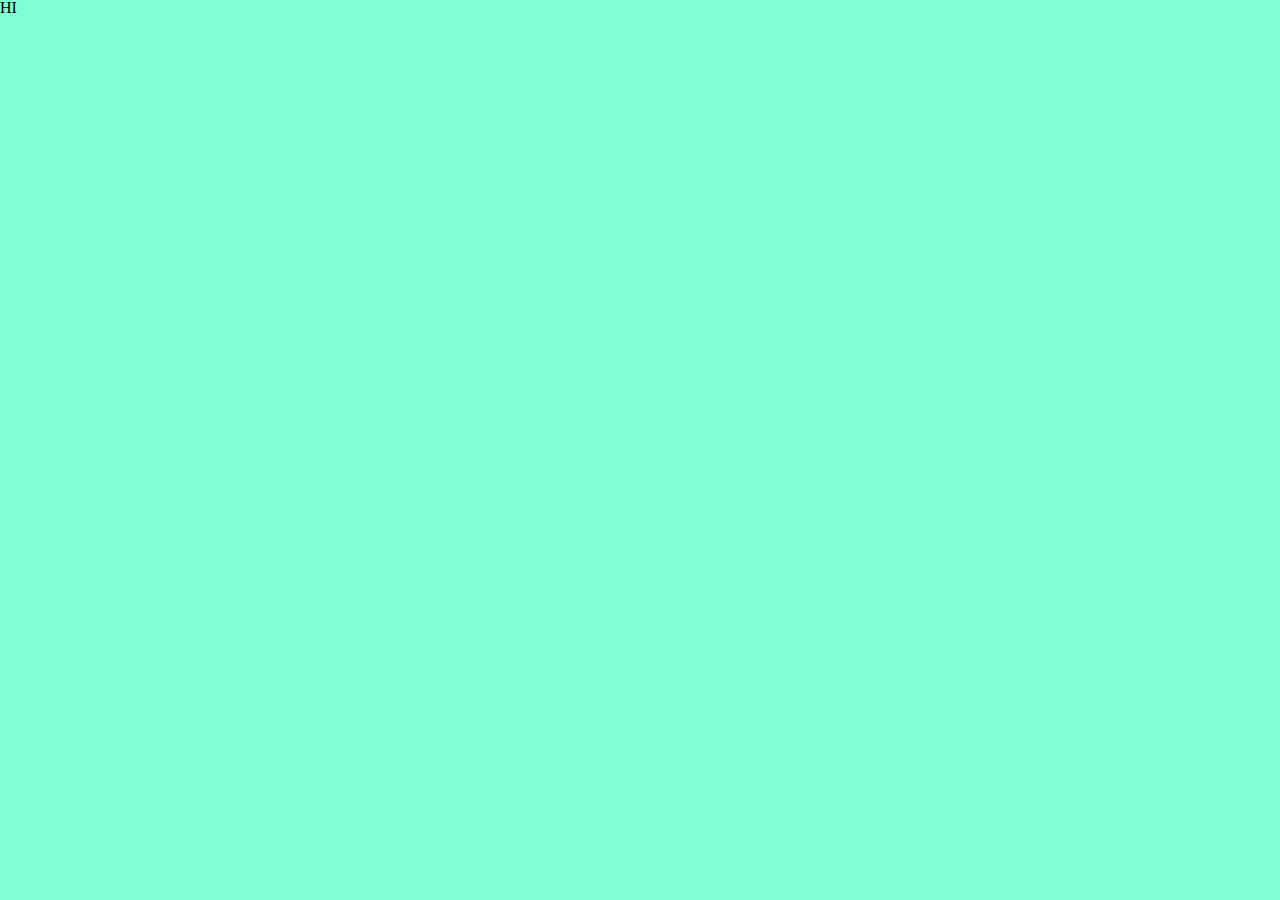
==== index.html @ 900b3ed1 "Basic file structure is setup and functioning" ====
<!DOCTYPE html>
<html lang="en">
<head>
    <meta charset="UTF-8">
    <meta name="viewport" content="width=device-width, initial-scale=1.0">
    <title>Document</title>
    <link rel="stylesheet" type="text/css" href="Assets/css/reset.css">
    <link rel="stylesheet" type="text/css" href="Assets/css/style.css">
</head>
<body>
    <h1>
        HI
    </h1>
    <script src="main.js"></script></body>
</body>
    
</html>
---- Assets/css/style.css ----
body {
    background-color: aquamarine;
}
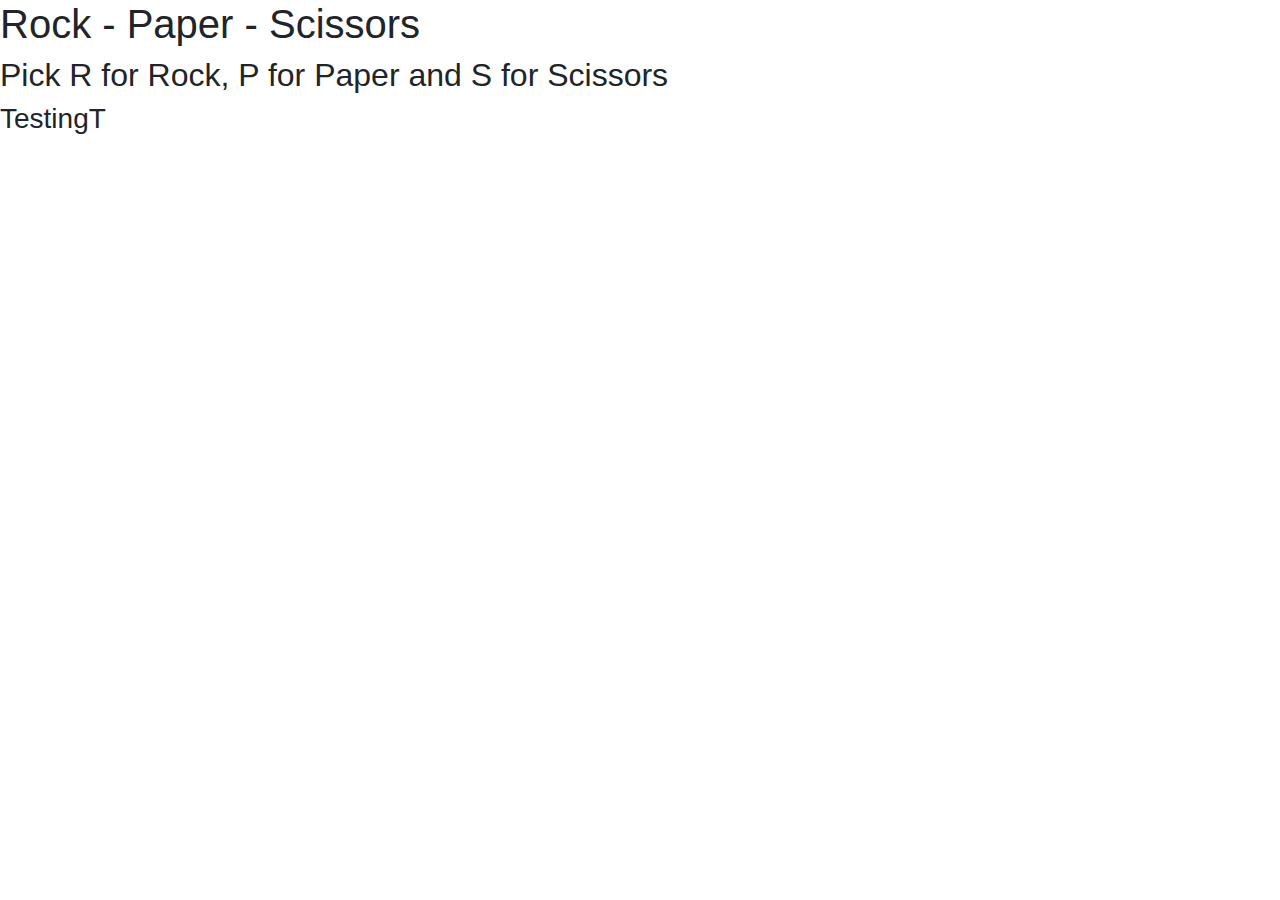
==== commit 49e670e5: "Finished Javascript and game is functioning" ====
--- a/index.html
+++ b/index.html
@@ -3,15 +3,56 @@
 <head>
     <meta charset="UTF-8">
     <meta name="viewport" content="width=device-width, initial-scale=1.0">
-    <title>Document</title>
-    <link rel="stylesheet" type="text/css" href="Assets/css/reset.css">
-    <link rel="stylesheet" type="text/css" href="Assets/css/style.css">
+    <title>RPS Game</title>
+    <link rel="stylesheet" href="https://stackpath.bootstrapcdn.com/bootstrap/4.4.1/css/bootstrap.min.css" integrity="sha384-Vkoo8x4CGsO3+Hhxv8T/Q5PaXtkKtu6ug5TOeNV6gBiFeWPGFN9MuhOf23Q9Ifjh" crossorigin="anonymous">
+    <!-- <link rel="stylesheet" type="text/css" href="assets/css/style.css"> -->
 </head>
 <body>
-    <h1>
-        HI
-    </h1>
-    <script src="main.js"></script></body>
+    <header>
+        <h1>Rock - Paper - Scissors</h1>
+    </header>
+
+ <!-- <div id="game"> -->
+    <div class="container-fluid">
+        <div class="row">
+            <div class="col-xs-12">
+                <h2>Pick R for Rock, P for Paper and S for Scissors</h2>
+            </div>
+        </div>
+        <div class="row">
+            <div class="col-xs-10 text-center">
+                <h3 id="user-pick">Testing</h3>
+            </div>
+            <div class="col-xs-2 text-center">
+                <h3 id="comp-pick">T</h3>
+            </div>
+        </div>
+        <div class="row">
+            <div class="col-xs-12">
+                <h4 id="wins"></h4>
+            </div>
+        </div>
+        <div class="row">
+            <div class="col-xs-12">
+                <h4 id="losses"></h4>
+            </div>
+        </div>
+        <div class="row">
+            <div class="col-xs-12">
+                <h4 id="ties"></h4>
+            </div>
+        </div>
+   </div>
+ <!-- </div>    -->
+   
+    
+        
+        
+        
+        
+        
+
+    <script src="main.js"></script>
 </body>
     
 </html>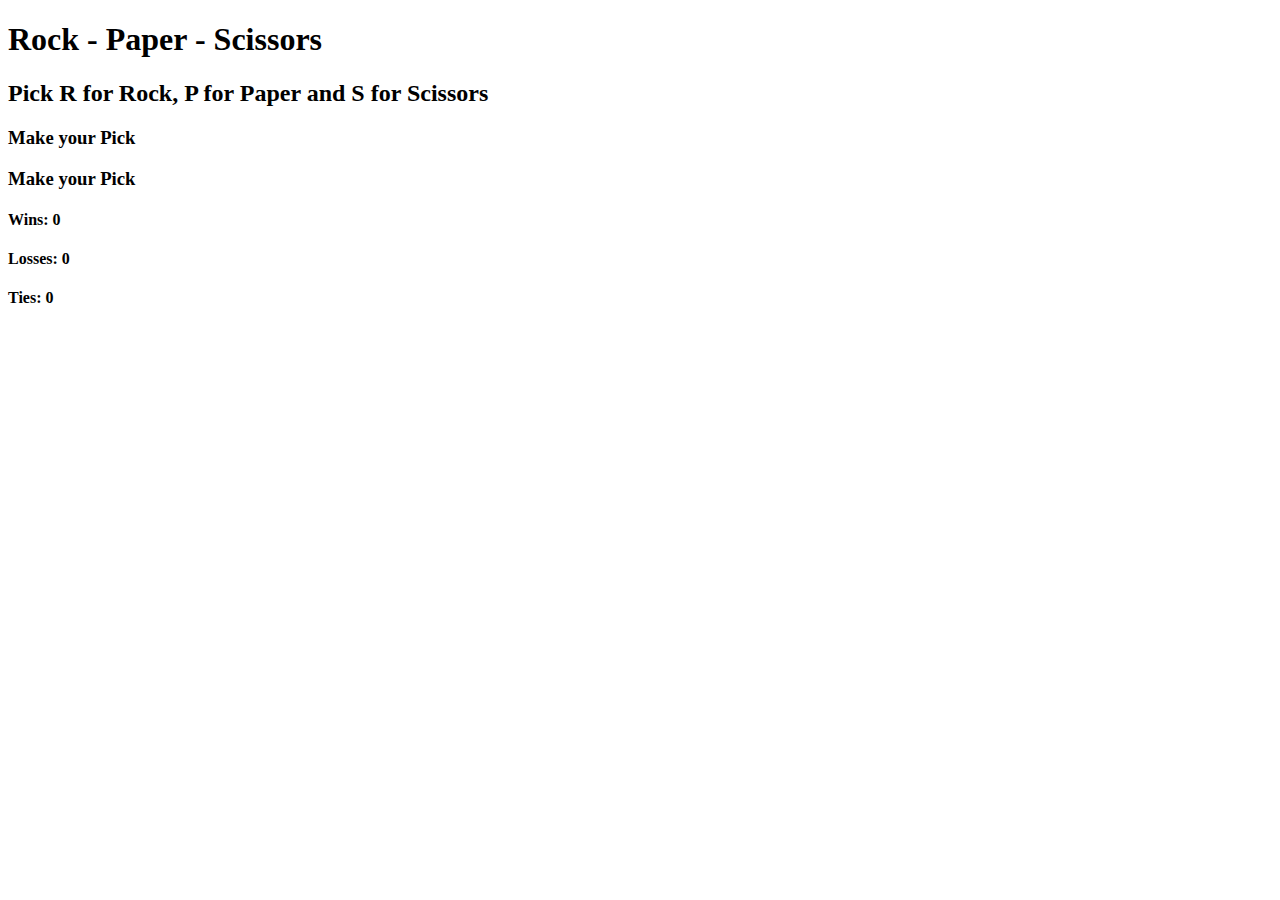
==== commit f3c5c023: "Deleted copy html folder" ====
--- a/index.html
+++ b/index.html
@@ -4,53 +4,21 @@
     <meta charset="UTF-8">
     <meta name="viewport" content="width=device-width, initial-scale=1.0">
     <title>RPS Game</title>
-    <link rel="stylesheet" href="https://stackpath.bootstrapcdn.com/bootstrap/4.4.1/css/bootstrap.min.css" integrity="sha384-Vkoo8x4CGsO3+Hhxv8T/Q5PaXtkKtu6ug5TOeNV6gBiFeWPGFN9MuhOf23Q9Ifjh" crossorigin="anonymous">
-    <!-- <link rel="stylesheet" type="text/css" href="assets/css/style.css"> -->
+    <link rel="stylesheet" type="text/css" href="assets/css/style.css">
 </head>
 <body>
     <header>
         <h1>Rock - Paper - Scissors</h1>
     </header>
 
- <!-- <div id="game"> -->
-    <div class="container-fluid">
-        <div class="row">
-            <div class="col-xs-12">
-                <h2>Pick R for Rock, P for Paper and S for Scissors</h2>
-            </div>
-        </div>
-        <div class="row">
-            <div class="col-xs-10 text-center">
-                <h3 id="user-pick">Testing</h3>
-            </div>
-            <div class="col-xs-2 text-center">
-                <h3 id="comp-pick">T</h3>
-            </div>
-        </div>
-        <div class="row">
-            <div class="col-xs-12">
-                <h4 id="wins"></h4>
-            </div>
-        </div>
-        <div class="row">
-            <div class="col-xs-12">
-                <h4 id="losses"></h4>
-            </div>
-        </div>
-        <div class="row">
-            <div class="col-xs-12">
-                <h4 id="ties"></h4>
-            </div>
-        </div>
-   </div>
- <!-- </div>    -->
-   
-    
-        
-        
-        
-        
-        
+ <div id="game">
+     <h2>Pick R for Rock, P for Paper and S for Scissors</h2>
+    <h3 id="user-pick">Make your Pick</h3>
+    <h3 id="comp-pick">Make your Pick</h3>
+    <h4 id="wins">Wins: 0</h4>
+    <h4 id="losses">Losses: 0</h4>
+     <h4 id="ties">Ties: 0</h4>  
+</div>
 
     <script src="main.js"></script>
 </body>
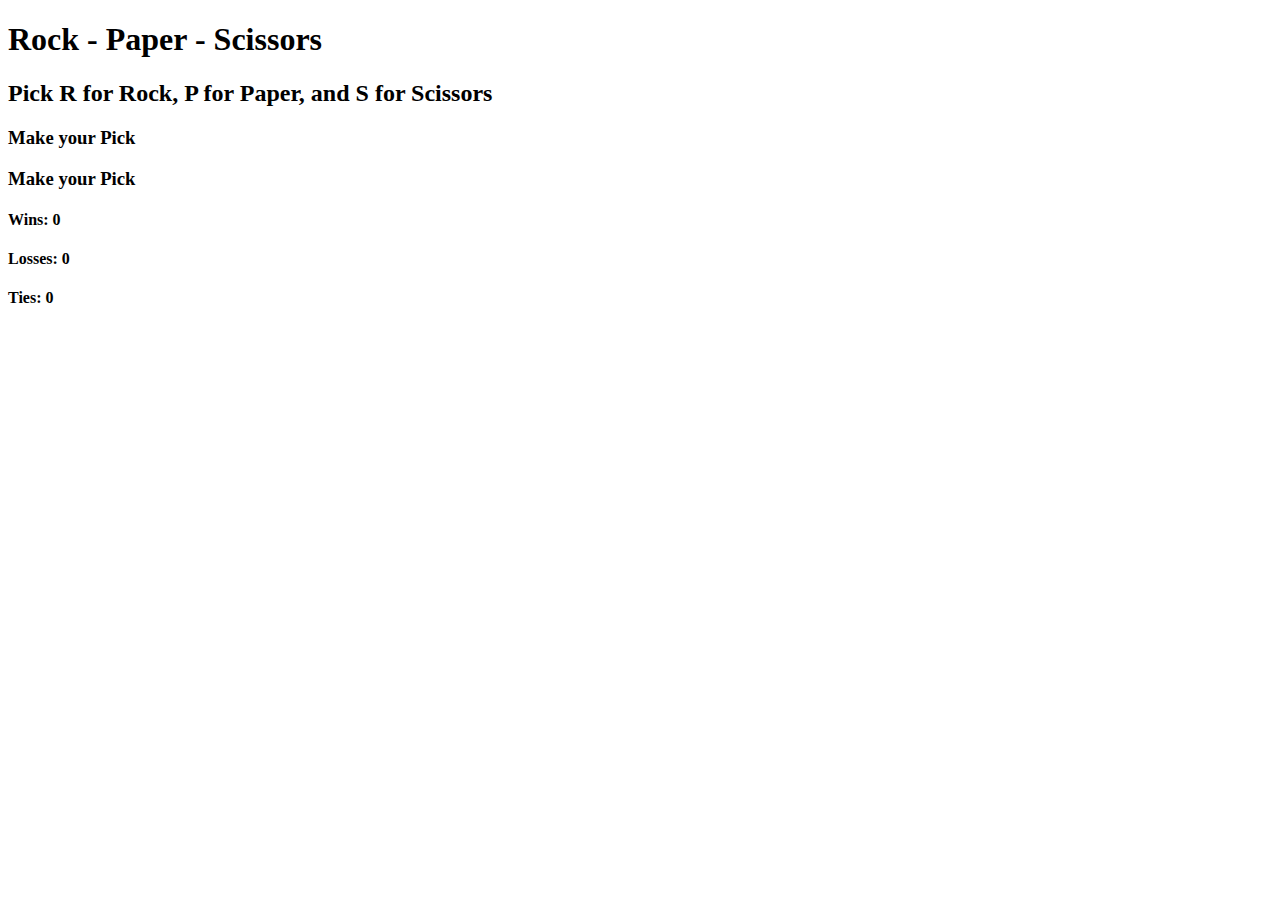
==== commit 3e25c487: "Fixed missing comma in game directions" ====
--- a/index.html
+++ b/index.html
@@ -12,7 +12,7 @@
     </header>
 
  <div id="game">
-     <h2>Pick R for Rock, P for Paper and S for Scissors</h2>
+     <h2>Pick R for Rock, P for Paper, and S for Scissors</h2>
     <h3 id="user-pick">Make your Pick</h3>
     <h3 id="comp-pick">Make your Pick</h3>
     <h4 id="wins">Wins: 0</h4>
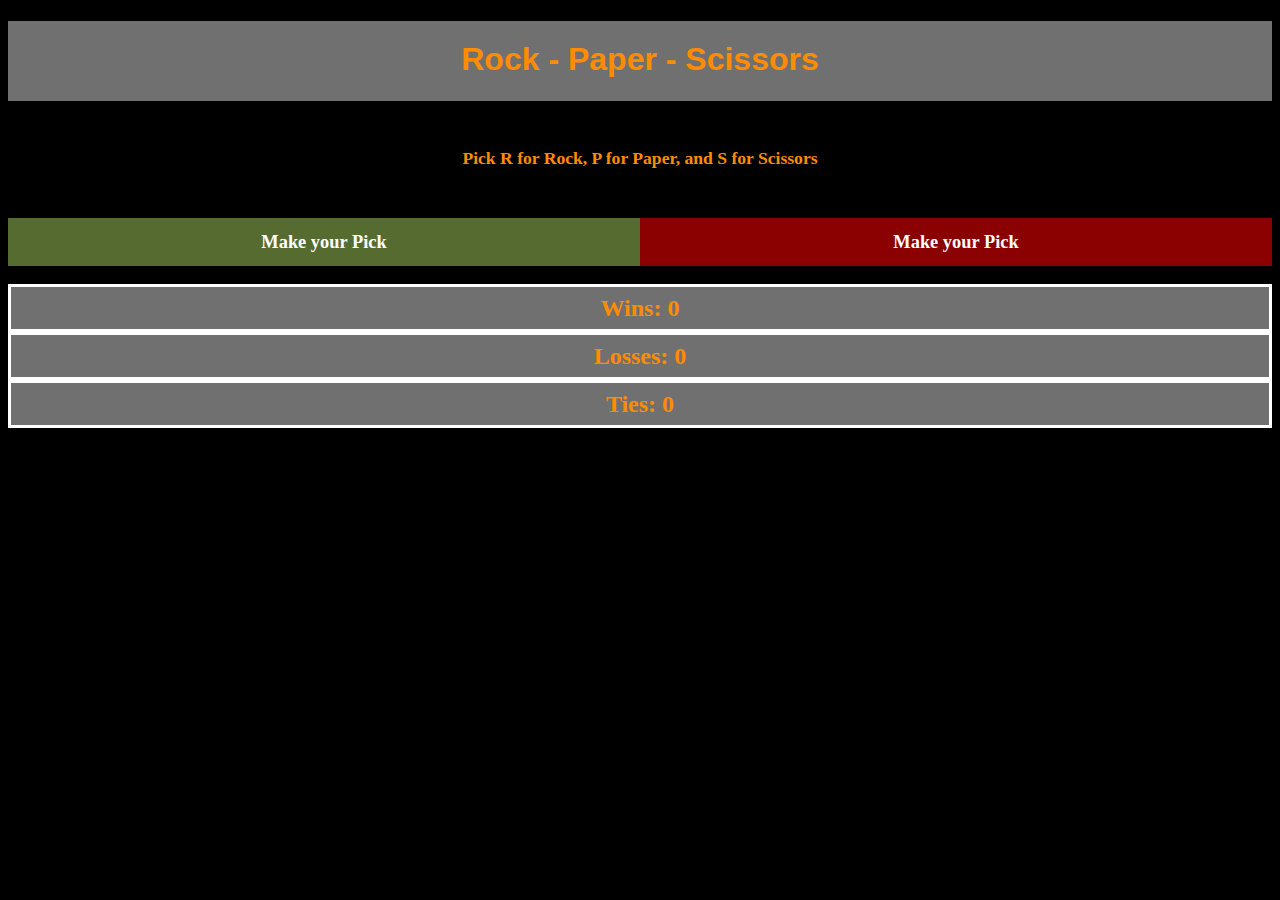
==== commit ab7e2017: "Renamed Assets folder" ====
--- a/index.html
+++ b/index.html
@@ -4,7 +4,7 @@
     <meta charset="UTF-8">
     <meta name="viewport" content="width=device-width, initial-scale=1.0">
     <title>RPS Game</title>
-    <link rel="stylesheet" type="text/css" href="assets/css/style.css">
+    <link rel="stylesheet" type="text/css" href="Assets/css/style.css">
 </head>
 <body>
     <header>
--- a/Assets/css/style.css
+++ b/Assets/css/style.css
@@ -0,0 +1,87 @@
+* {
+    box-sizing: border-box;
+}
+
+body {
+    background-color: black;
+    color: white;
+}
+header {
+    background-color: rgb(112, 112, 112);
+    color: darkorange;
+    font-size: 2rem;
+    font-family: Impact, Haettenschweiler, 'Arial Narrow Bold', sans-serif;
+    text-align: center;
+    height: 5rem;
+    justify-content: center;
+}
+h1 {
+    padding-top: 1.25rem;
+    font-size: 2rem;
+
+}
+h2 {
+    font-family: 'Times New Roman', Times, serif;
+    font-size: 1.1rem;
+    color: darkorange;
+    text-align: center;
+    padding-top: 2rem;
+    padding-bottom: 1rem;
+}
+h3 {
+    /* font-family: Impact, Haettenschweiler, 'Arial Narrow Bold', sans-serif; */
+    text-align: center;
+    color: white;
+    height: 3rem;
+    font-size: 1.15rem;
+    padding-top: .85rem;
+}
+#user-pick {
+    background-color: darkolivegreen;
+    float: left;
+    width: 50%;
+}
+#comp-pick {
+    background-color: darkred;
+    float: left;
+    width: 50%;
+}
+#wins {
+    width: 100%;
+    text-align: center;
+    height: 3rem;
+    background-color: rgb(112, 112, 112);
+    color: darkorange;
+    border: white solid 3px;
+    justify-content: center;
+    float: left;
+    font-size: 1.5rem;
+    padding-top: .5rem;
+    margin: 0rem;
+}
+#losses {
+    width: 100%;
+    text-align: center;
+    height: 3rem;
+    background-color: rgb(112, 112, 112);
+    color: darkorange;
+    border: white solid 3px;
+    justify-content: center;
+    float: left;
+    font-size: 1.5rem;
+    padding-top: .5rem;
+    margin: 0rem;
+}
+#ties {
+    width: 100%;
+    text-align: center;
+    height: 3rem;
+    background-color: rgb(112, 112, 112);
+    color: darkorange;
+    border: white solid 3px;
+    justify-content: center;
+    float: left;
+    font-size: 1.5rem;
+    padding-top: .5rem;
+    margin: 0rem;
+}